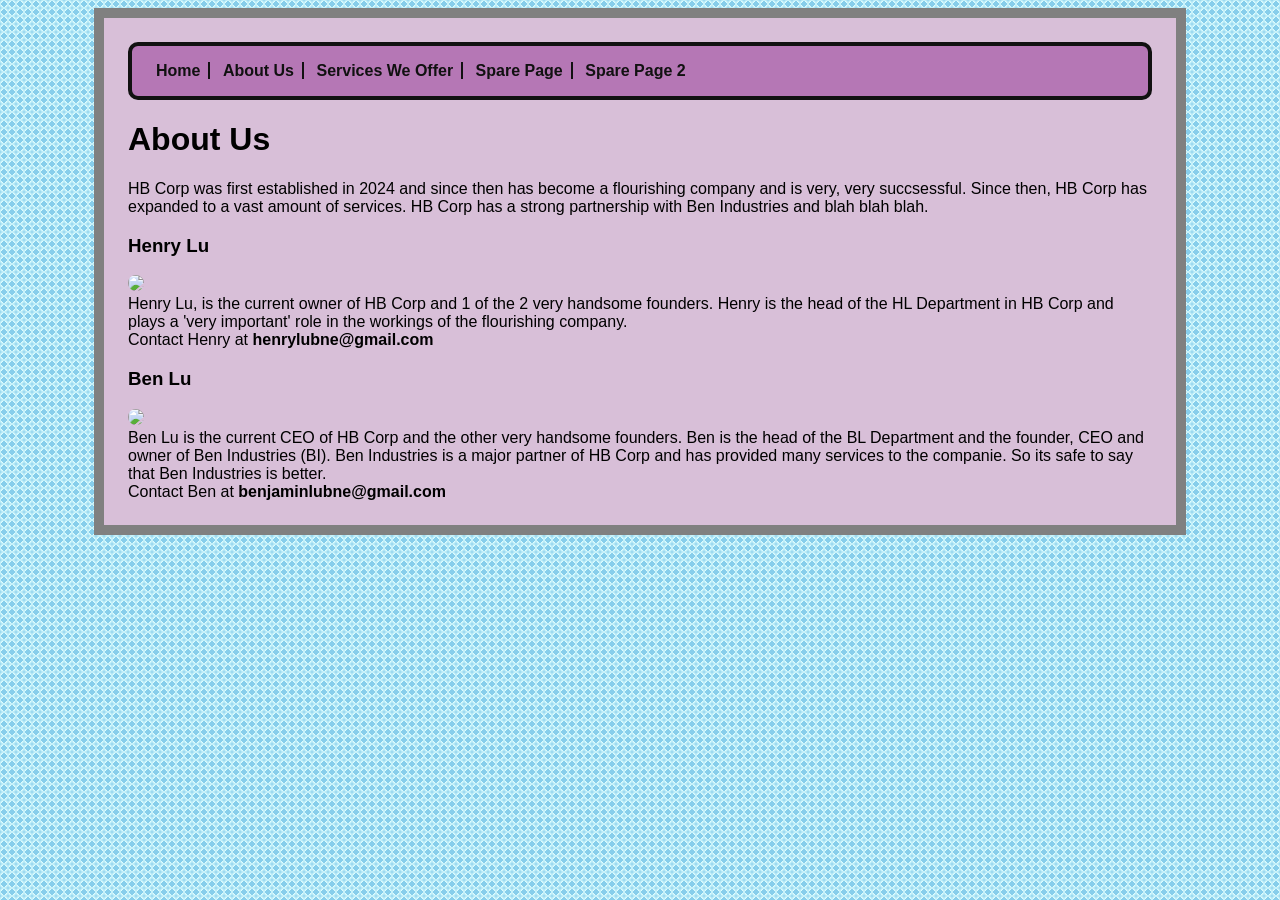
==== about-us.html @ 93bed3b8 "Add files via upload First Upload" ====
<!DOCTYPE html>
<html>
    <head>
        <title>About Us</title>
        <link type="text/css" rel="stylesheet"
        href="css/my-first-stylesheet.css"/>
    </head>
    <body>
        <nav>
            <ul>
            <li><a href="index.htm">Home</a></li>
            <li><a href="about-us.html">About Us</a></li>
            <li><a href="Services-we-offer.htm">Services We Offer</a></li>
            <li><a href="spare.htm">Spare Page</a></li>
            <li><a href="spare2.htm">Spare Page 2</a></li>
        </ul>
        </nav>
        <h1>About Us</h1>
        <p>HB Corp was first established in 2024 and since then has become a flourishing company and is very, very succsessful. Since then, HB Corp has expanded to a vast amount of services. HB Corp has a strong partnership with Ben Industries and blah blah blah.</p>
        <h3>Henry Lu</h3>
        <p1><img src="C:\Users\benja\OneDrive\Actually mine\Coding\HTML\HB Website\HenPic.png"/><br></p1>
        <p1>Henry Lu, is the current owner of HB Corp and 1 of the 2 very handsome founders. Henry is the head of the HL Department in HB Corp and plays a 'very important' role in the workings of the flourishing company.</p1>
        <p1><br>Contact Henry at <strong>henrylubne@gmail.com</strong></p1>
        <h3>Ben Lu</h3>
        <p1><img src="C:\Users\benja\OneDrive\Actually mine\Coding\HTML\HB Website\BenPic.png"/><br></p1>
        <p1>Ben Lu is the current CEO of HB Corp and the other very handsome founders. Ben is the head of the BL Department and the founder, CEO and owner of Ben Industries (BI). Ben Industries is a major partner of HB Corp and has provided many services to the companie. So its safe to say that Ben Industries is better.</p1>
        <p1><br>Contact Ben at <strong>benjaminlubne@gmail.com</strong></p1>
    </body>
</html>
---- css/my-first-stylesheet.css ----
body {
  font-family: Arial, Helvetica, sans-serif;
  background-color: thistle;
  margin-left: auto;
  margin-right: auto;
  max-width: 1024px;
  min-width: 8px;
  padding-top: 8px;
  padding-bottom: 24px;
  padding-left: 24px;
  padding-right: 24px;
  border: 10px solid Gray;
}
html {
  background: radial-gradient(circle, Skyblue, Skyblue 50%, LightCyan 50%, Skyblue);
  background-size: 8px 8px;
}
img {
  width: 200px;  /* Prevents the image from being wider than its container */
  height: auto;     /* Keeps the original aspect ratio so it doesn't stretch */
  border-radius: 30px;
  border-color: #111111;
  border-width: 10px;
}
nav ul {
  list-style-type: none;
  background-color:#B577B5;
  border: 4px solid #111111;
  border-radius:10px;
  font-family: Arial, Helvetica, sans-serif;
  font-weight:bold;
  padding:16px;
}
nav ul li {
  display:inline;
  border-right: 2px solid #111111;
  padding-right: 8px;
  padding-left:8px;
}
nav ul li:last-child {
  border-right: none;
}
nav ul li a {
  text-decoration:none;
  color:#111111
}
p.word-bord {
  font-weight:bold;
  border:4px solid #036c8f;
  border-radius: 10px;
  padding:16px;
  background: color #29789a;
}
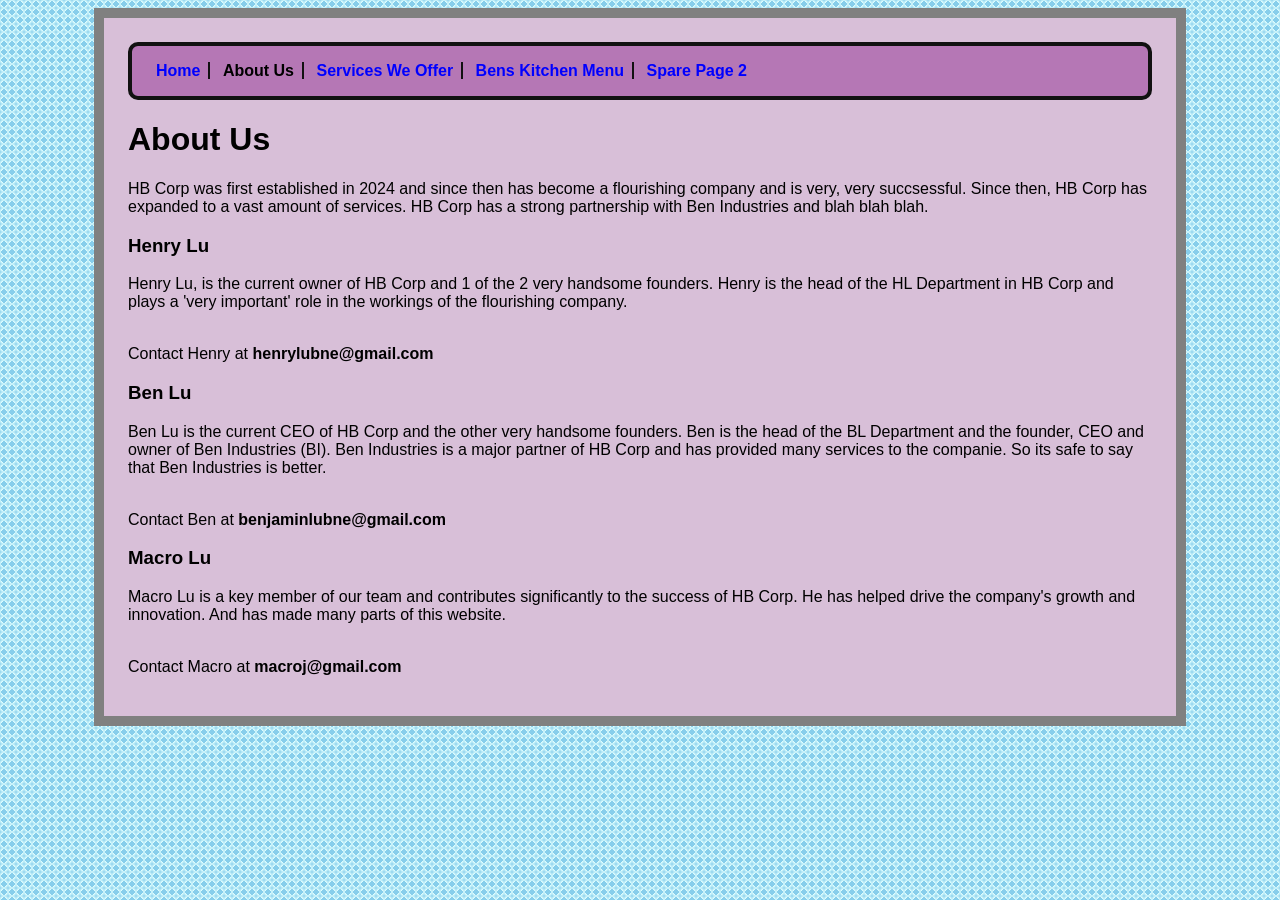
==== commit cdb8ac39: "Modified the navigation bar to include a link to Bens Kitchen Menu and updated the Services We Offer" ====
--- a/about-us.html
+++ b/about-us.html
@@ -9,21 +9,22 @@
         <nav>
             <ul>
             <li><a href="index.htm">Home</a></li>
-            <li><a href="about-us.html">About Us</a></li>
+            <li class="selected">About Us</li>
             <li><a href="Services-we-offer.htm">Services We Offer</a></li>
-            <li><a href="spare.htm">Spare Page</a></li>
+            <li><a href="spare.htm">Bens Kitchen Menu</a></li>
             <li><a href="spare2.htm">Spare Page 2</a></li>
         </ul>
         </nav>
         <h1>About Us</h1>
         <p>HB Corp was first established in 2024 and since then has become a flourishing company and is very, very succsessful. Since then, HB Corp has expanded to a vast amount of services. HB Corp has a strong partnership with Ben Industries and blah blah blah.</p>
         <h3>Henry Lu</h3>
-        <p1><img src="C:\Users\benja\OneDrive\Actually mine\Coding\HTML\HB Website\HenPic.png"/><br></p1>
-        <p1>Henry Lu, is the current owner of HB Corp and 1 of the 2 very handsome founders. Henry is the head of the HL Department in HB Corp and plays a 'very important' role in the workings of the flourishing company.</p1>
-        <p1><br>Contact Henry at <strong>henrylubne@gmail.com</strong></p1>
+        <p>Henry Lu, is the current owner of HB Corp and 1 of the 2 very handsome founders. Henry is the head of the HL Department in HB Corp and plays a 'very important' role in the workings of the flourishing company.</p>
+        <p><br>Contact Henry at <strong>henrylubne@gmail.com</strong></p>
         <h3>Ben Lu</h3>
-        <p1><img src="C:\Users\benja\OneDrive\Actually mine\Coding\HTML\HB Website\BenPic.png"/><br></p1>
-        <p1>Ben Lu is the current CEO of HB Corp and the other very handsome founders. Ben is the head of the BL Department and the founder, CEO and owner of Ben Industries (BI). Ben Industries is a major partner of HB Corp and has provided many services to the companie. So its safe to say that Ben Industries is better.</p1>
-        <p1><br>Contact Ben at <strong>benjaminlubne@gmail.com</strong></p1>
+        <p>Ben Lu is the current CEO of HB Corp and the other very handsome founders. Ben is the head of the BL Department and the founder, CEO and owner of Ben Industries (BI). Ben Industries is a major partner of HB Corp and has provided many services to the companie. So its safe to say that Ben Industries is better.</p>
+        <p><br>Contact Ben at <strong>benjaminlubne@gmail.com</strong></p>
+        <h3>Macro Lu</h3>
+        <p>Macro Lu is a key member of our team and contributes significantly to the success of HB Corp. He has helped drive the company's growth and innovation. And has made many parts of this website.</p>
+        <p><br>Contact Macro at <strong>macroj@gmail.com</strong></p>
     </body>
 </html>
--- a/css/my-first-stylesheet.css
+++ b/css/my-first-stylesheet.css
@@ -45,6 +45,23 @@
   text-decoration:none;
   color:#111111
 }
+nav li a:hover {
+  text-decoration:underline;
+}
+a:link {
+  color: blue;
+}
+a:visited {
+  color: purple;
+}
+a:hover {
+  text-decoration: underline;
+}
+a:active {
+  text-decoration: underline;
+  background-color: black;
+  color: white;
+}
 p.word-bord {
   font-weight:bold;
   border:4px solid #036c8f;
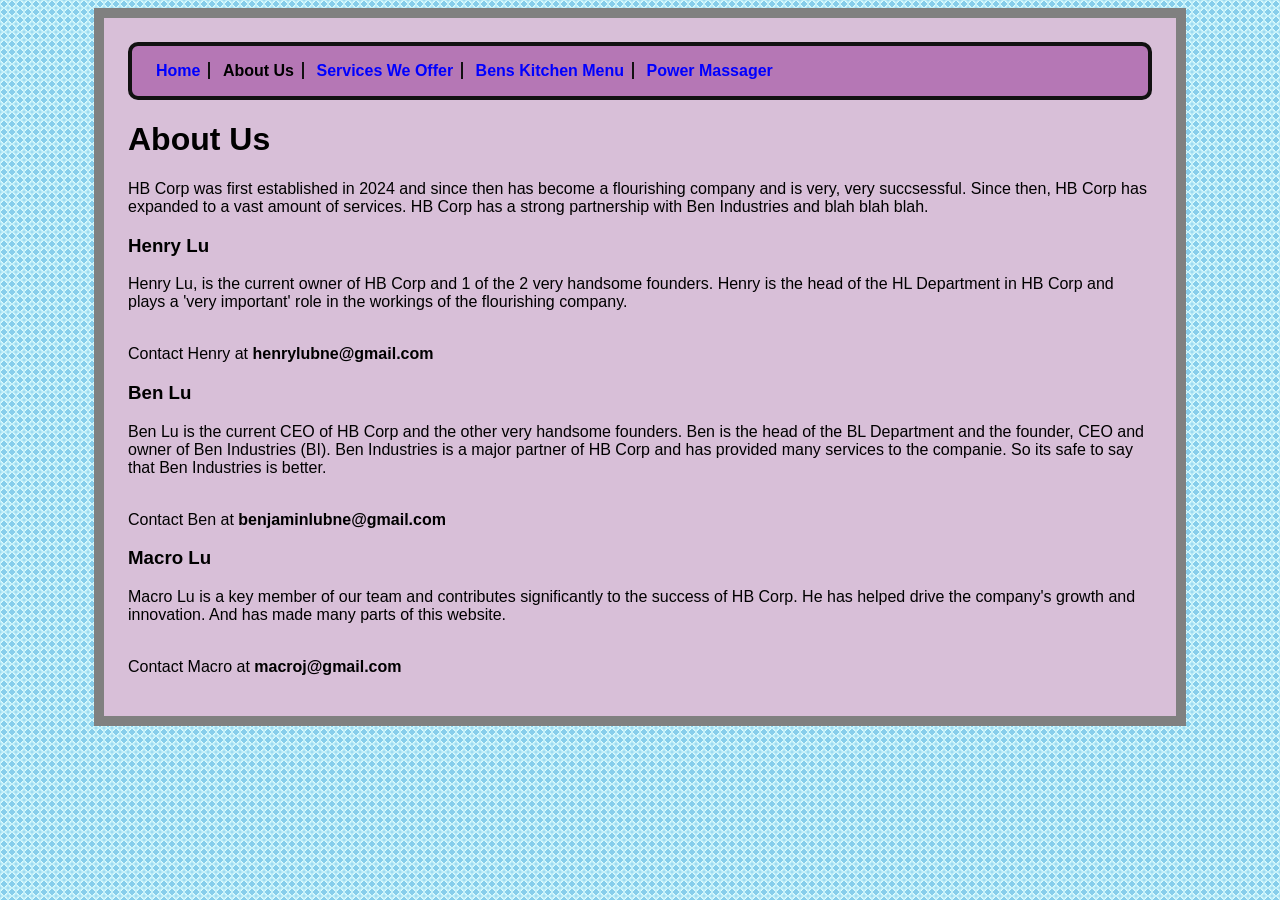
==== commit 717859c6: "Changed the name of the HL Department to HL Division and added a new service called HL Mint. Also ch" ====
--- a/about-us.html
+++ b/about-us.html
@@ -12,7 +12,7 @@
             <li class="selected">About Us</li>
             <li><a href="Services-we-offer.htm">Services We Offer</a></li>
             <li><a href="spare.htm">Bens Kitchen Menu</a></li>
-            <li><a href="spare2.htm">Spare Page 2</a></li>
+            <li><a href="spare2.htm">Power Massager</a></li>
         </ul>
         </nav>
         <h1>About Us</h1>
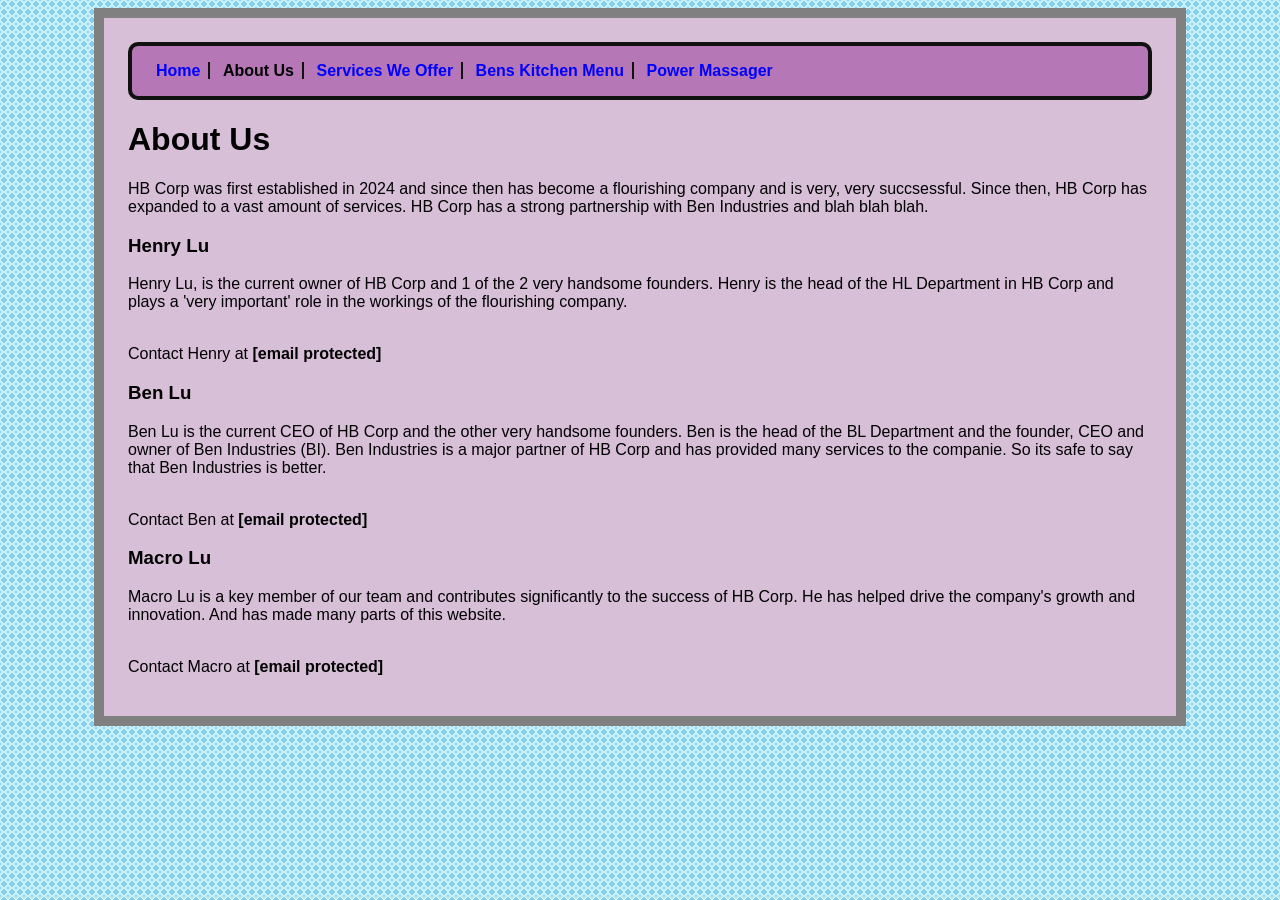
==== commit 8422ef24: "removed personal email addresses and replaced them with placeholder emails for privacy. Updated navi" ====
--- a/about-us.html
+++ b/about-us.html
@@ -19,12 +19,12 @@
         <p>HB Corp was first established in 2024 and since then has become a flourishing company and is very, very succsessful. Since then, HB Corp has expanded to a vast amount of services. HB Corp has a strong partnership with Ben Industries and blah blah blah.</p>
         <h3>Henry Lu</h3>
         <p>Henry Lu, is the current owner of HB Corp and 1 of the 2 very handsome founders. Henry is the head of the HL Department in HB Corp and plays a 'very important' role in the workings of the flourishing company.</p>
-        <p><br>Contact Henry at <strong>henrylubne@gmail.com</strong></p>
+        <p><br>Contact Henry at <strong>[email protected]</strong></p>
         <h3>Ben Lu</h3>
         <p>Ben Lu is the current CEO of HB Corp and the other very handsome founders. Ben is the head of the BL Department and the founder, CEO and owner of Ben Industries (BI). Ben Industries is a major partner of HB Corp and has provided many services to the companie. So its safe to say that Ben Industries is better.</p>
-        <p><br>Contact Ben at <strong>benjaminlubne@gmail.com</strong></p>
+        <p><br>Contact Ben at <strong>[email protected]</strong></p>
         <h3>Macro Lu</h3>
         <p>Macro Lu is a key member of our team and contributes significantly to the success of HB Corp. He has helped drive the company's growth and innovation. And has made many parts of this website.</p>
-        <p><br>Contact Macro at <strong>macroj@gmail.com</strong></p>
+        <p><br>Contact Macro at <strong>[email protected]</strong></p>
     </body>
 </html>
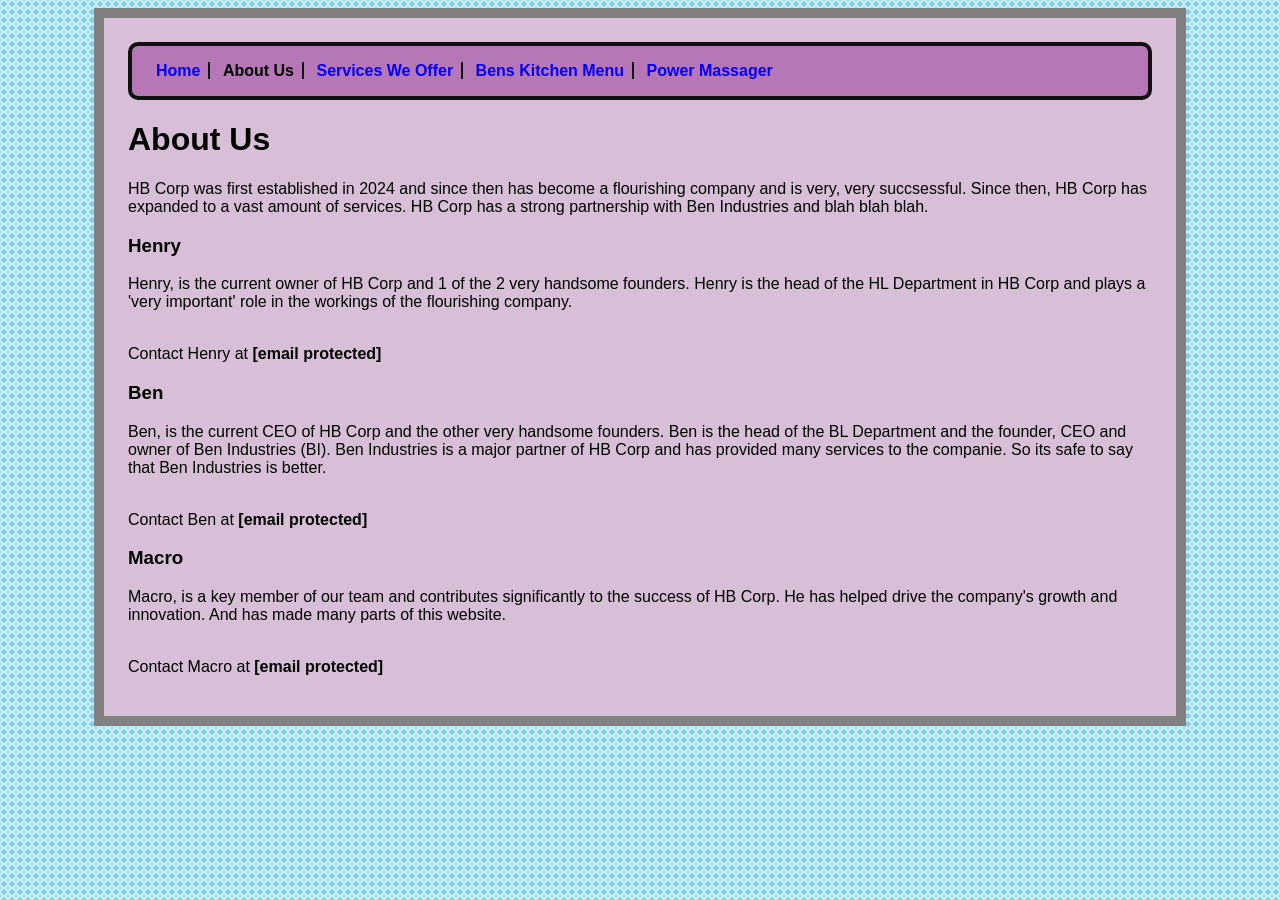
==== commit 98b08b17: "Removed last names of creators to increase privacy." ====
--- a/about-us.html
+++ b/about-us.html
@@ -17,14 +17,14 @@
         </nav>
         <h1>About Us</h1>
         <p>HB Corp was first established in 2024 and since then has become a flourishing company and is very, very succsessful. Since then, HB Corp has expanded to a vast amount of services. HB Corp has a strong partnership with Ben Industries and blah blah blah.</p>
-        <h3>Henry Lu</h3>
-        <p>Henry Lu, is the current owner of HB Corp and 1 of the 2 very handsome founders. Henry is the head of the HL Department in HB Corp and plays a 'very important' role in the workings of the flourishing company.</p>
+        <h3>Henry</h3>
+        <p>Henry, is the current owner of HB Corp and 1 of the 2 very handsome founders. Henry is the head of the HL Department in HB Corp and plays a 'very important' role in the workings of the flourishing company.</p>
         <p><br>Contact Henry at <strong>[email protected]</strong></p>
-        <h3>Ben Lu</h3>
-        <p>Ben Lu is the current CEO of HB Corp and the other very handsome founders. Ben is the head of the BL Department and the founder, CEO and owner of Ben Industries (BI). Ben Industries is a major partner of HB Corp and has provided many services to the companie. So its safe to say that Ben Industries is better.</p>
+        <h3>Ben</h3>
+        <p>Ben, is the current CEO of HB Corp and the other very handsome founders. Ben is the head of the BL Department and the founder, CEO and owner of Ben Industries (BI). Ben Industries is a major partner of HB Corp and has provided many services to the companie. So its safe to say that Ben Industries is better.</p>
         <p><br>Contact Ben at <strong>[email protected]</strong></p>
-        <h3>Macro Lu</h3>
-        <p>Macro Lu is a key member of our team and contributes significantly to the success of HB Corp. He has helped drive the company's growth and innovation. And has made many parts of this website.</p>
+        <h3>Macro</h3>
+        <p>Macro, is a key member of our team and contributes significantly to the success of HB Corp. He has helped drive the company's growth and innovation. And has made many parts of this website.</p>
         <p><br>Contact Macro at <strong>[email protected]</strong></p>
     </body>
 </html>
--- a/css/my-first-stylesheet.css
+++ b/css/my-first-stylesheet.css
@@ -22,6 +22,11 @@
   border-radius: 30px;
   border-color: #111111;
   border-width: 10px;
+}
+.photo-pair {
+  display: flex;
+  align-items: center;
+  gap: 24px;
 }
 nav ul {
   list-style-type: none;
